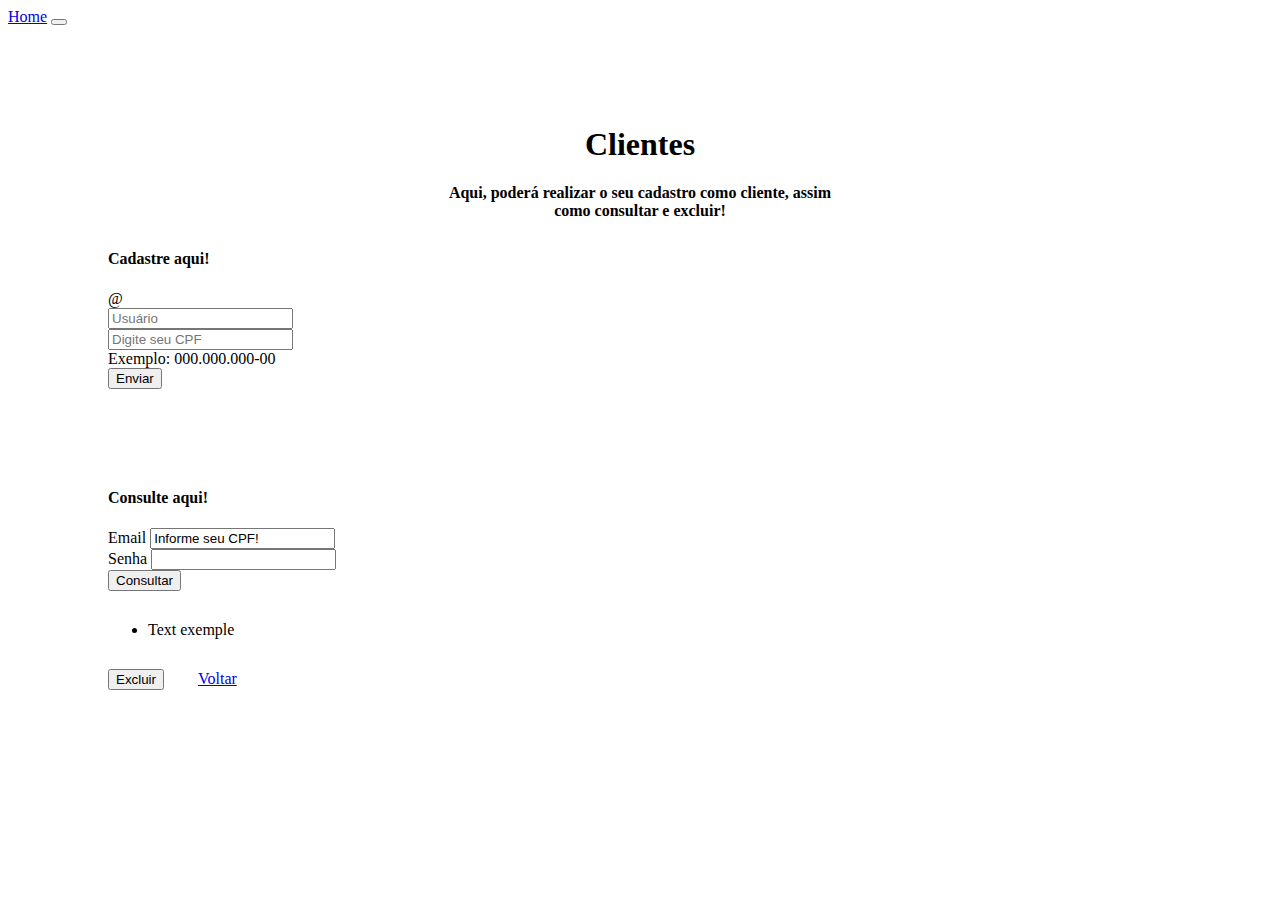
==== Pages/Clientes/clientes.html @ 57664d29 "pi" ====
<!DOCTYPE html>
<html lang="pt-BR">
<head>
    <meta charset="UTF-8">
    <meta name="viewport" content="width=device-width, initial-scale=1.0">
    <title>Sistema de Cobranças</title>
    <link rel="stylesheet" type="text/css" href="clientes.css">

    <script src="https://code.jquery.com/jquery-3.3.1.slim.min.js" integrity="sha384-q8i/X+965DzO0rT7abK41JStQIAqVgRVzpbzo5smXKp4YfRvH+8abtTE1Pi6jizo" crossorigin="anonymous"></script>
    <script src="https://cdnjs.cloudflare.com/ajax/libs/popper.js/1.14.3/umd/popper.min.js" integrity="sha384-ZMP7rVo3mIykV+2+9J3UJ46jBk0WLaUAdn689aCwoqbBJiSnjAK/l8WvCWPIPm49" crossorigin="anonymous"></script>
    <script src="https://stackpath.bootstrapcdn.com/bootstrap/4.1.3/js/bootstrap.min.js" integrity="sha384-ChfqqxuZUCnJSK3+MXmPNIyE6ZbWh2IMqE241rYiqJxyMiZ6OW/JmZQ5stwEULTy" crossorigin="anonymous"></script>

    <link rel="stylesheet" href="https://stackpath.bootstrapcdn.com/bootstrap/4.1.3/css/bootstrap.min.css" integrity="sha384-MCw98/SFnGE8fJT3GXwEOngsV7Zt27NXFoaoApmYm81iuXoPkFOJwJ8ERdknLPMO" crossorigin="anonymous">
</head>
<body>

  <nav class="navbar navbar-expand-lg navbar-light bg-light">
    <a href="../Home/home.html" class="navbar-brand" href="#">Home</a>
    <button class="navbar-toggler" type="button" data-toggle="collapse" data-target="#navbarNav" aria-controls="navbarNav" aria-expanded="false" aria-label="Alterna navegação">
      <span class="navbar-toggler-icon"></span>
    </button>
  </nav>

  <div class="container">
      <div class="container-fluid">
        <h1 class="title">Clientes</h1>
        <h4 class="subTittle">Aqui, poderá realizar o seu cadastro como cliente, assim <br/>
          como consultar e excluir!</h4>
      </div>

      

    <div class="space">
      <h4 class="subTittle">Cadastre aqui!</h4>
      <div class="input-group mb-3">
        <div class="input-group-prepend">
          <span class="input-group-text" id="basic-addon1">@</span>
        </div>
        <input type="text" class="form-control" placeholder="Usuário" aria-label="Usuário" aria-describedby="basic-addon1">
      </div>
      
      <div class="input-group mb-3">
        <input type="text" class="form-control" placeholder="Digite seu CPF" aria-label="Recipiente para nickname" aria-describedby="basic-addon2">
        <div class="input-group-append">
          <span class="input-group-text" id="basic-addon2">Exemplo: 000.000.000-00</span>
        </div>
      </div>

      <button type="button" class="btn btn-outline-success">Enviar</button>
      
    </div>

    <div class="space2">
      <h4 class="subTittle">Consulte aqui!</h4>

      <form class="form-inline">
        <div class="form-group mb-2">
          <label for="staticEmail2" class="sr-only">Email</label>
          <input type="text" readonly class="form-control-plaintext" id="staticEmail2" value="Informe seu CPF!">
        </div>
        <div class="form-group mx-sm-3 mb-2">
          <label for="inputPassword2" class="sr-only">Senha</label>
          <input type="password" class="form-control" id="inputPassword2">
        </div>
        <button type="button" class="btn btn-outline-warning">Consultar</button>
      </form>
    </div>


    <div class="space">
      <ul class="list-group">
        <li class="list-group-item">Text exemple</li>   
      </ul>
    </div>
    <div class="space">
      <button type="button" class="btn btn-outline-danger">Excluir</button>
      <a href="../Home/home.html" class="btn btn-outline-dark">Voltar</a>
    </div>
  
  </div>
</body>
</html>
---- Pages/Clientes/clientes.css ----
.container-fluid{
    margin-top: 40px;
    text-align: center;
}
.container{
    margin:100px;
}
.subTittle{
    margin-top: 20px;
}
.space{
    margin-top: 30px;
}
.space2{
    margin-top: 100px;
}
.btn-outline-dark{
    margin-left: 30px;
}
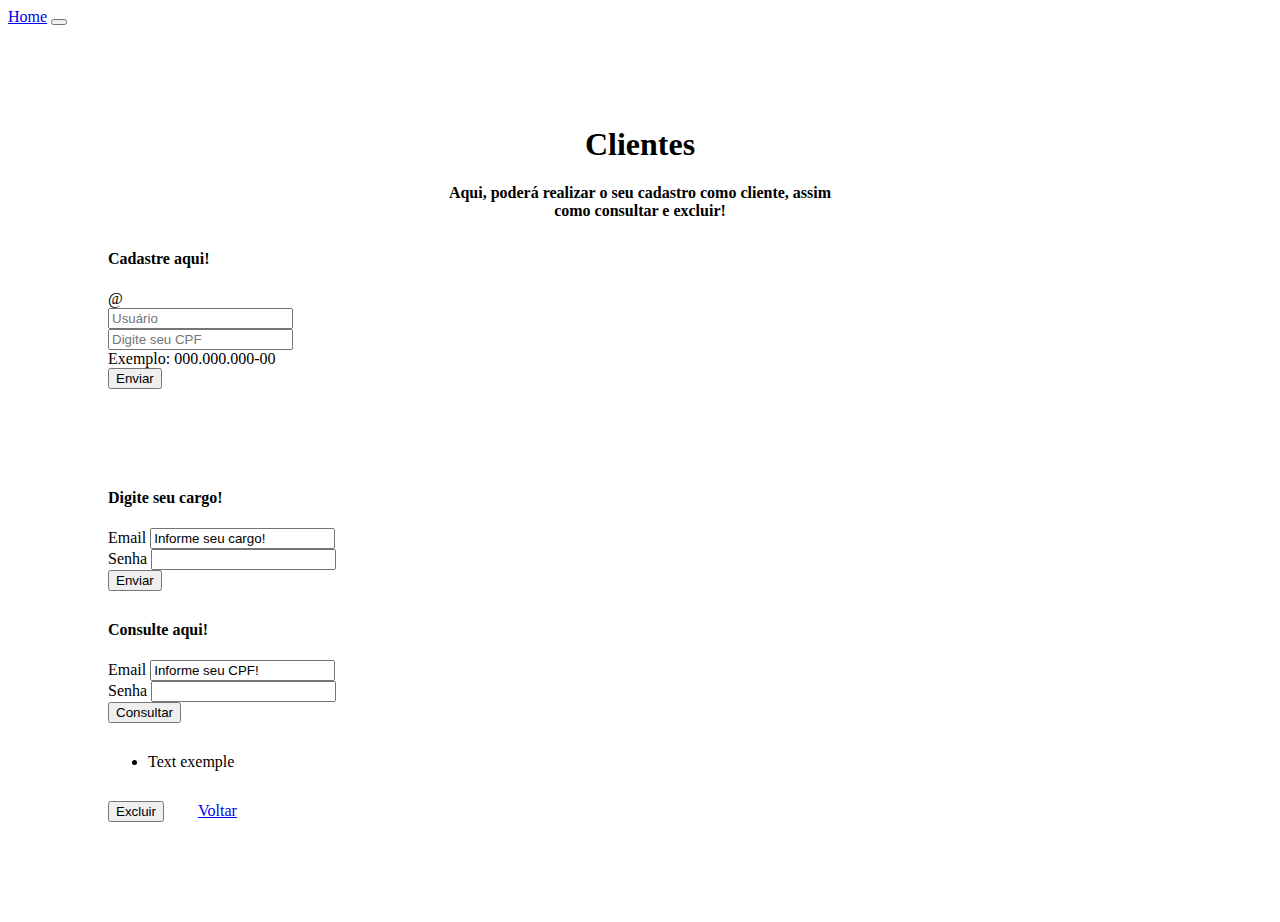
==== commit 56c0571d: "feat:cargo" ====
--- a/Pages/Clientes/clientes.html
+++ b/Pages/Clientes/clientes.html
@@ -51,6 +51,22 @@
     </div>
 
     <div class="space2">
+      <h4 class="subTittle">Digite seu cargo!</h4>
+
+      <form class="form-inline">
+        <div class="form-group mb-2">
+          <label for="staticEmail2" class="sr-only">Email</label>
+          <input type="text" readonly class="form-control-plaintext" id="staticEmail2" value="Informe seu cargo!">
+        </div>
+        <div class="form-group mx-sm-3 mb-2">
+          <label for="inputPassword2" class="sr-only">Senha</label>
+          <input type="password" class="form-control" id="inputPassword2">
+        </div>
+        <button type="button" class="btn btn-outline-success">Enviar</button>
+      </form>
+    </div>
+
+    <div class="space">
       <h4 class="subTittle">Consulte aqui!</h4>
 
       <form class="form-inline">
